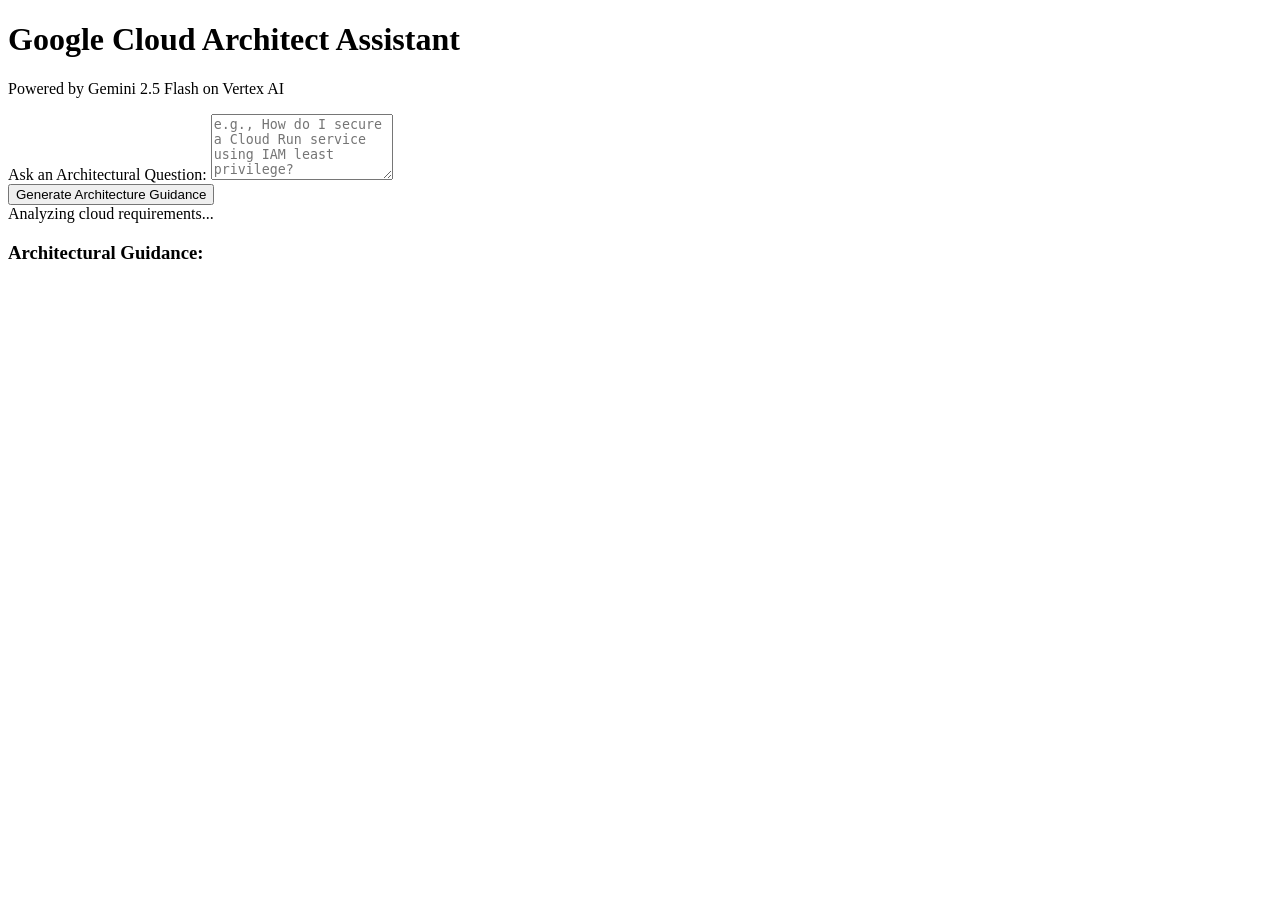
==== app/templates/index.html @ 8269d2f4 "Initial commit: Gemini Cloud Architect Assistant (Flask + Vertex AI)" ====
<!DOCTYPE html>
<html lang="en">
<head>
<meta charset="UTF-8">
<meta name="viewport" content="width=device-width, initial-scale=1.0">
<title>Cloud Architecture AI Assistant</title>
<link rel="stylesheet" href="/static/style.css">
</head>
<body>
<div class="container">
<header>
<h1>Google Cloud Architect Assistant</h1>
<p>Powered by Gemini 2.5 Flash on Vertex AI</p>
</header>
<main class="card">
<div class="form-group">
<label for="prompt">Ask an Architectural Question:</label>
<textarea id="prompt" placeholder="e.g., How do I secure a Cloud Run service using IAM least privilege?" rows="4"></textarea>
</div>
<button id="submit-btn" onclick="submitPrompt()">Generate Architecture Guidance</button>
<div id="loading" class="hidden">
<div class="spinner"></div>
<span>Analyzing cloud requirements...</span>
</div>
<div id="response-container" class="hidden">
<h3>Architectural Guidance:</h3>
<div id="response-text"></div>
</div>
<div id="error-container" class="hidden alert-danger">
<span id="error-text"></span>
</div>
</main>
</div>
<script src="/static/app.js"></script>
</body>
</html>
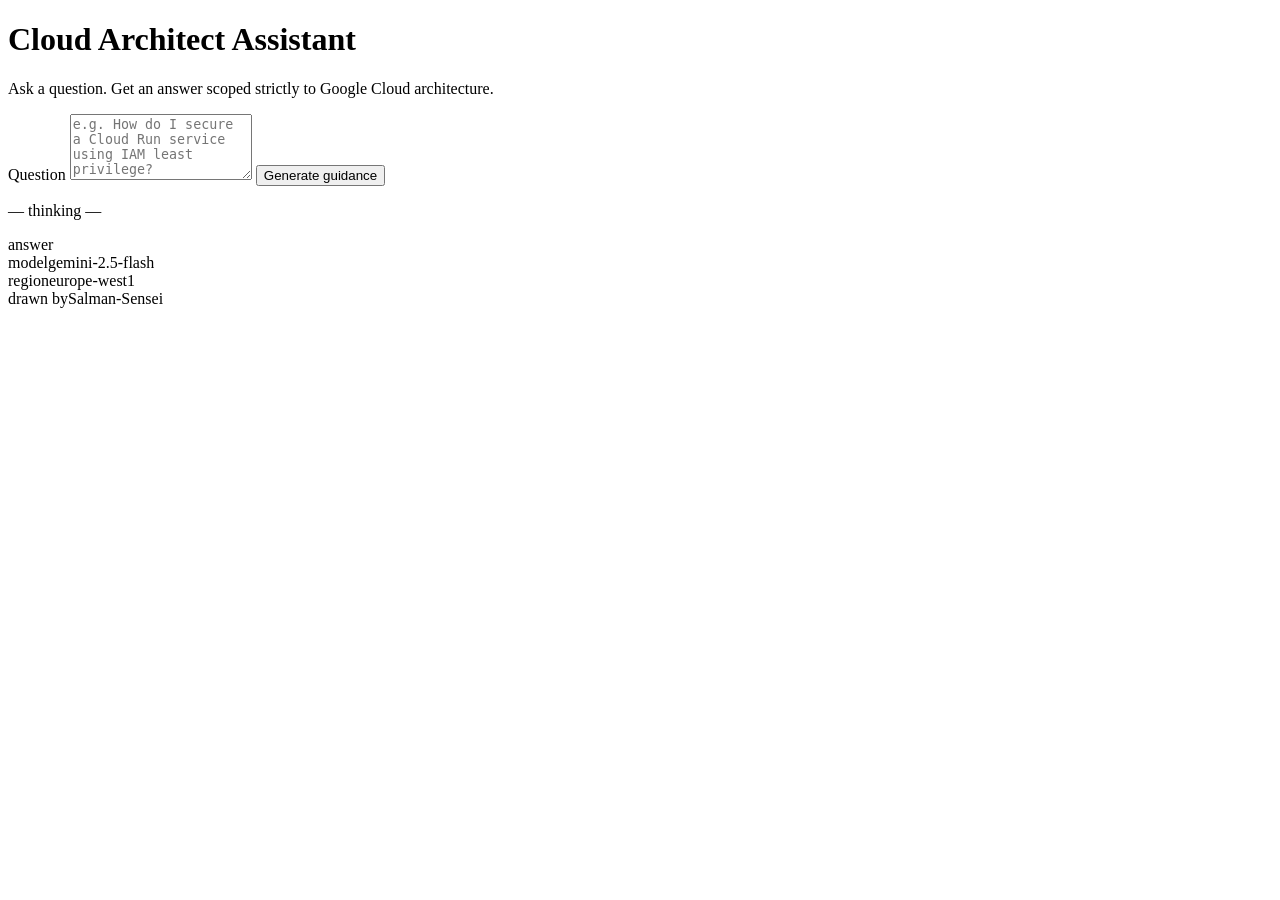
==== commit e34cd1a4: "Redesign UI: blueprint-style architecture theme" ====
--- a/app/templates/index.html
+++ b/app/templates/index.html
@@ -4,33 +4,51 @@
 <meta charset="UTF-8">
 <meta name="viewport" content="width=device-width, initial-scale=1.0">
 <title>Cloud Architecture AI Assistant</title>
+<link rel="preconnect" href="https://fonts.googleapis.com">
+<link rel="preconnect" href="https://fonts.gstatic.com" crossorigin>
+<link href="https://fonts.googleapis.com/css2?family=IBM+Plex+Mono:wght@500;600&family=IBM+Plex+Sans:wght@400;500&display=swap" rel="stylesheet">
 <link rel="stylesheet" href="/static/style.css">
 </head>
 <body>
-<div class="container">
-<header>
-<h1>Google Cloud Architect Assistant</h1>
-<p>Powered by Gemini 2.5 Flash on Vertex AI</p>
-</header>
-<main class="card">
-<div class="form-group">
-<label for="prompt">Ask an Architectural Question:</label>
-<textarea id="prompt" placeholder="e.g., How do I secure a Cloud Run service using IAM least privilege?" rows="4"></textarea>
-</div>
-<button id="submit-btn" onclick="submitPrompt()">Generate Architecture Guidance</button>
-<div id="loading" class="hidden">
-<div class="spinner"></div>
-<span>Analyzing cloud requirements...</span>
-</div>
-<div id="response-container" class="hidden">
-<h3>Architectural Guidance:</h3>
-<div id="response-text"></div>
-</div>
-<div id="error-container" class="hidden alert-danger">
-<span id="error-text"></span>
-</div>
-</main>
+<div class="sheet">
+  <span class="tick tick-tl"></span>
+  <span class="tick tick-tr"></span>
+  <span class="tick tick-bl"></span>
+  <span class="tick tick-br"></span>
+
+  <header class="sheet-header">
+    <h1>Cloud Architect Assistant</h1>
+    <p>Ask a question. Get an answer scoped strictly to Google Cloud architecture.</p>
+  </header>
+
+  <div class="rule"></div>
+
+  <main class="sheet-body">
+    <label for="prompt">Question</label>
+    <textarea id="prompt" rows="4" placeholder="e.g. How do I secure a Cloud Run service using IAM least privilege?"></textarea>
+
+    <button id="submit-btn" onclick="submitPrompt()">Generate guidance</button>
+
+    <p id="loading" class="loading hidden">— thinking —</p>
+
+    <div id="response-container" class="response hidden">
+      <div class="response-tag">answer</div>
+      <div id="response-text"></div>
+    </div>
+
+    <div id="error-container" class="error hidden">
+      <span id="error-text"></span>
+    </div>
+  </main>
+
+  <div class="rule"></div>
+
+  <footer class="title-block">
+    <div><span>model</span>gemini-2.5-flash</div>
+    <div><span>region</span>europe-west1</div>
+    <div><span>drawn by</span>Salman-Sensei</div>
+  </footer>
 </div>
 <script src="/static/app.js"></script>
 </body>
-</html>
+</html>
